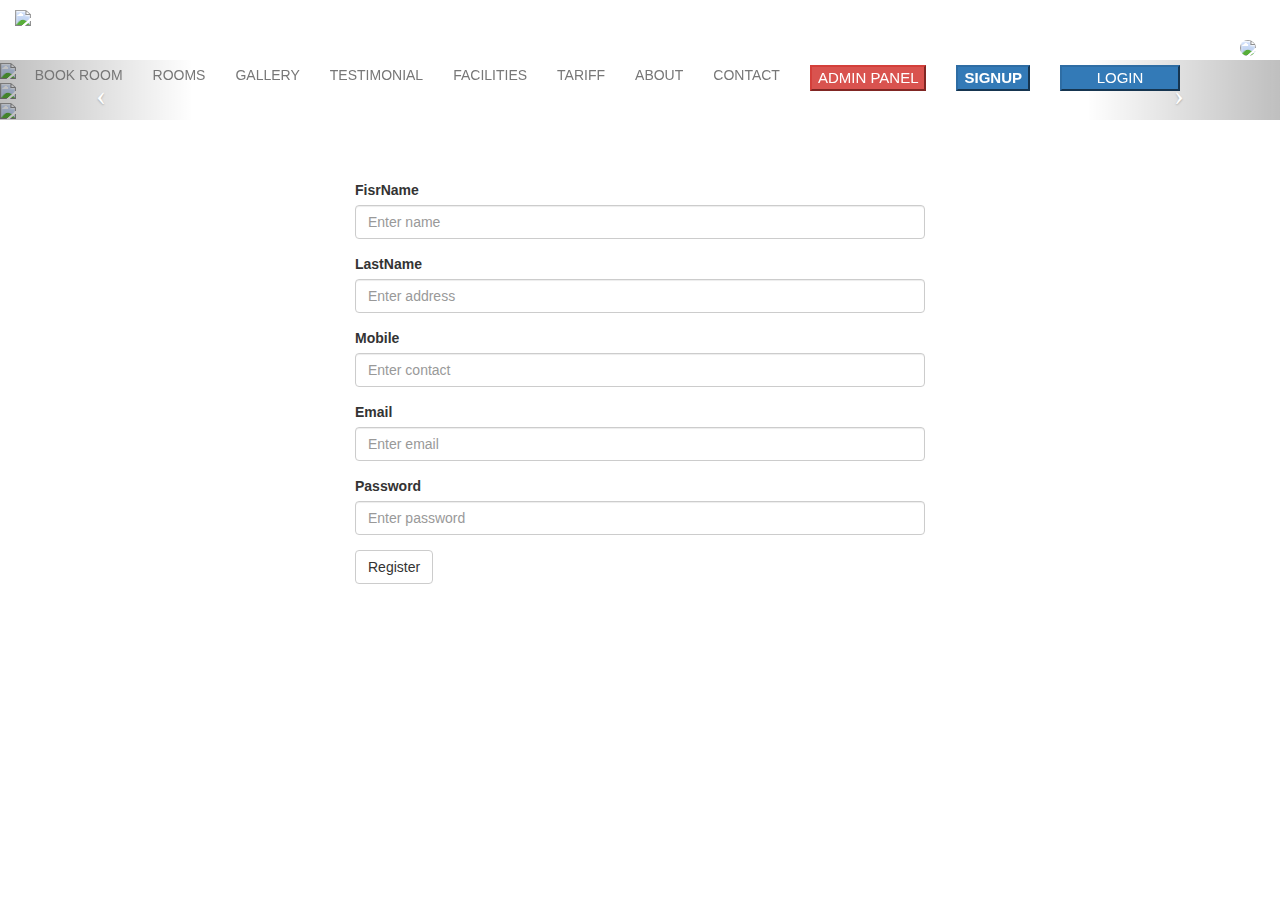
==== hms/src/main/resources/templates/register.html @ 54414ee3 "FIRST PUSH" ====
<!DOCTYPE html>
<html xmlns:th="http://www.thymeleaf.org">
      <head>
 
<link href="https://maxcdn.bootstrapcdn.com/bootstrap/3.3.6/css/bootstrap.min.css" rel="stylesheet">  
    <link href="https://cdnjs.cloudflare.com/ajax/libs/bootstrap-datepicker/1.5.0/css/bootstrap-datepicker.css" rel="stylesheet">  
    <script src="http://ajax.googleapis.com/ajax/libs/jquery/1.9.1/jquery.js"></script>  
    <script src="https://maxcdn.bootstrapcdn.com/bootstrap/3.3.6/js/bootstrap.min.js"></script>  
     <link rel="stylesheet" type="text/css" href="../css/gallery-grid.css" th:href="@{/css/gallery-grid.css}" />
     <link rel="stylesheet" type="text/css" href="../css/jquery.bsPhotoGallery.css" th:href="@{/css/jquery.bsPhotoGallery.css}" />
      <link rel="stylesheet" type="text/css" href="../css/bootstrap.css" th:href="@{/css/bootstrap.css}" />
      <link rel="stylesheet" type="text/css" href="../css/app.css" th:href="@{/css/app.css}" />
      <link rel="stylesheet" type="text/css" href="../css/mdb.min.css" th:href="@{/css/mdb.min.css}" />

</head>
    <body>
       
<header style="margin-bottom: 60px">

    <nav class="navbar navbar-dark white navbar-fixed-top scrolling-navbar"
         role="navigation">
         
        <div class="container-fluid" style="">
        
            <div class="navbar-header">
            <a class="navbar-brand" rel="home" href="/hms/" title="Logo">
            <img style="height: 50px; margin-top: -5px;"
             src="/images/kokos-logo.png">
             </a>
           </div>

            <div id="navigation">
                <ul class="nav navbar-nav" style="float: right;">
                    <li class="nav-item">
                        <a class="nav-link waves-effect waves-light text-muted"
                           href="/booking">BOOK ROOM</a>
                    </li>
                    <li class="nav-item">
                        <a class="nav-link waves-effect waves-light text-muted"
                           href="/rooms" >ROOMS</a>
                    </li>
                    <li class="nav-item">
                        <a class="nav-link waves-effect waves-light text-muted"
                           href="/gallery">GALLERY</a>
                    </li>
                    <li class="nav-item">
                        <a class="nav-link waves-effect waves-light text-muted"
                           href="/testimonial">TESTIMONIAL</a>
                    </li>
                    <li class="nav-item">
                        <a class="nav-link waves-effect waves-light text-muted"
                           href="#services">FACILITIES</a>
                    </li>
                    <li class="nav-item">
                        <a class="nav-link waves-effect waves-light text-muted"
                           href="/tariff">TARIFF</a>
                    </li>
                    <li class="nav-item">
                        <a class="nav-link waves-effect waves-light text-muted"
                           href="/about">ABOUT</a>
                    </li>
                    <li class="nav-item">
                        <a class="nav-link waves-effect waves-light text-muted"
                           href="/contact">CONTACT</a>
                    </li>

                        <li class="nav-item">
                            <a href="/admin">
                                <button id="admin" type="button"
                                        class="btn-danger waves-button waves-light material-red"
                                        style="font-weight: 500; font-size: 15px;">ADMIN PANEL
                                </button>
                            </a>
                        </li>

                        <li class="nav-item">
                            <a href="/register">
                                <button id="manager" type="button"
                                        class="btn-primary waves-button waves-light light-blue"
                                        style="font-weight: 600; font-size: 15px;">SIGNUP
                                </button>
                            </a>
                        </li>

                        <li class="nav-item">
                            <a href="/login">
                                <button id="login" type="button" class="btn-primary waves-button light-blue"
                                        style="width: 120px; font-weight: 500; font-size: 15px">LOGIN
                                </button>
                            </a>
                        </li>

                        <li class="nav-item dropdown"
                            style="height: 40px; width: 40px; margin-top: -28.5px; margin-left: 30px;">
                            <a id="dropdownMenu1" data-toggle="dropdown">
                                <img src="/images/default_picture.png' /> "
                                     class="img-fluid img-circle">
                            </a>

                            <div class="dropdown-menu dropdown-menu-right" aria-labelledby="dropdownMenu1"
                                 data-dropdown-in="fadeIn" data-dropdown-out="fadeOut">
                                <a id="account" class="dropdown-item waves-effect waves-light"
                                   href="/user/profile" >Profile</a>
                                <a id="logout" class="dropdown-item waves-effect waves-light"
                                   href="/logout">Logout</a>
                            </div>
                        </li>
                </ul>
            </div>
        </div>
    </nav>
</header>
       
       
<div id="display_carousel" class="carousel slide carousel-fade display_carousel" data-ride="carousel">
    <ol class="carousel-indicators">
        <li data-target="#display_carousel" data-slide-to="0" class=""></li>
        <li data-target="#display_carousel" data-slide-to="1" class=""></li>
        <li data-target="#display_carousel" data-slide-to="2" class="active"></li>
    </ol>

    <div class="carousel-inner" role="listbox">
        <div class="carousel-item">
            <div id="display_image1" class="flex-center animated">
                <img src="/images/display1.jpg" />
            </div>
        </div>

        <div class="carousel-item">
            <div id="display_image2" class="flex-center animated">
                <img src="/images/display2.jpg" />
            </div>
        </div>

        <div class="carousel-item active">
            <div id="display_image3" class="flex-center animated">
                <img src="/images/display3.jpg" />
            </div>
        </div>
    </div>

    <a class="left carousel-control" href="#display_carousel" role="button" data-slide="prev">
        <span class="icon-prev" aria-hidden="true"></span>
        <span class="sr-only">Previous</span>
    </a>
    <a class="right carousel-control" href="#display_carousel" role="button" data-slide="next">
        <span class="icon-next" aria-hidden="true"></span>
        <span class="sr-only">Next</span>
    </a>
</div>
       
       
        <div class="container" style="max-width:600px;margin:60px auto;">
         <div th:if="${message}" th:text=${message}>
            
        </div>
	<form role="form" th:action="@{/signup}" method="post">
	   <div class="form-group">
	      <label for="firstname">FisrName</label>
	      <input type="text" class="form-control" id="firstName" name="firstName" placeholder="Enter name">
	   </div>
	   <div class="form-group">
	      <label for="lastname">LastName</label>
	      <input type="text" class="form-control" id="lastName" name="lastName" placeholder="Enter address">
	   </div>
	   <div class="form-group">
	      <label for="mobile">Mobile</label>
	      <input type="text" class="form-control" id="contact" name="contact" placeholder="Enter contact">
	   </div>
	   <div class="form-group">
	      <label for="email">Email</label>
	      <input type="email" class="form-control" name="email" id="email" placeholder="Enter email">
	   </div>
	   <div class="form-group">
	      <label for="pwd">Password</label>
	      <input type="password" class="form-control" name="password" id="pwd" placeholder="Enter password">
	   </div>
	     <button type="submit" class="btn btn-default">Register</button>
	</form>
</div>
    </body>
</html>
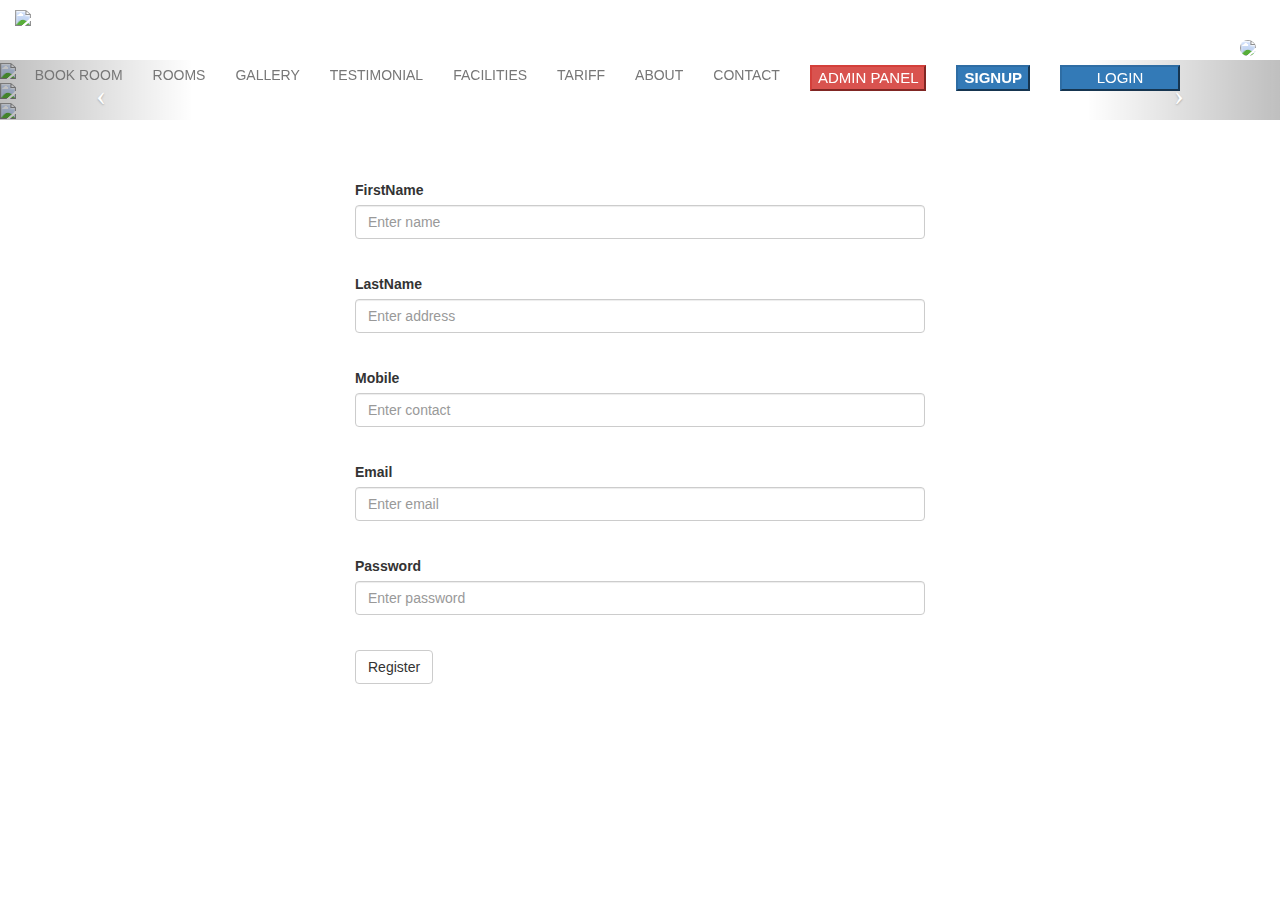
==== commit e36e4549: "authentication" ====
--- a/hms/src/main/resources/templates/register.html
+++ b/hms/src/main/resources/templates/register.html
@@ -1,8 +1,7 @@
-
 <!DOCTYPE html>
-<html xmlns:th="http://www.thymeleaf.org">
-      <head>
- 
+<html lang="en" xmlns="http://www.w3.org/1999/xhtml"
+	xmlns:th="http://www.thymeleaf.org">
+<head>
 <link href="https://maxcdn.bootstrapcdn.com/bootstrap/3.3.6/css/bootstrap.min.css" rel="stylesheet">  
     <link href="https://cdnjs.cloudflare.com/ajax/libs/bootstrap-datepicker/1.5.0/css/bootstrap-datepicker.css" rel="stylesheet">  
     <script src="http://ajax.googleapis.com/ajax/libs/jquery/1.9.1/jquery.js"></script>  
@@ -12,9 +11,9 @@
       <link rel="stylesheet" type="text/css" href="../css/bootstrap.css" th:href="@{/css/bootstrap.css}" />
       <link rel="stylesheet" type="text/css" href="../css/app.css" th:href="@{/css/app.css}" />
       <link rel="stylesheet" type="text/css" href="../css/mdb.min.css" th:href="@{/css/mdb.min.css}" />
+</head>
+<body>
 
-</head>
-    <body>
        
 <header style="margin-bottom: 60px">
 
@@ -84,7 +83,7 @@
                         </li>
 
                         <li class="nav-item">
-                            <a href="/login">
+                            <a href="">
                                 <button id="login" type="button" class="btn-primary waves-button light-blue"
                                         style="width: 120px; font-weight: 500; font-size: 15px">LOGIN
                                 </button>
@@ -111,8 +110,9 @@
         </div>
     </nav>
 </header>
-       
-       
+
+
+
 <div id="display_carousel" class="carousel slide carousel-fade display_carousel" data-ride="carousel">
     <ol class="carousel-indicators">
         <li data-target="#display_carousel" data-slide-to="0" class=""></li>
@@ -149,35 +149,41 @@
         <span class="sr-only">Next</span>
     </a>
 </div>
-       
-       
-        <div class="container" style="max-width:600px;margin:60px auto;">
+  
+  <div class="container" style="max-width:600px;margin:60px auto;">
          <div th:if="${message}" th:text=${message}>
             
         </div>
-	<form role="form" th:action="@{/signup}" method="post">
-	   <div class="form-group">
-	      <label for="firstname">FisrName</label>
-	      <input type="text" class="form-control" id="firstName" name="firstName" placeholder="Enter name">
-	   </div>
-	   <div class="form-group">
-	      <label for="lastname">LastName</label>
-	      <input type="text" class="form-control" id="lastName" name="lastName" placeholder="Enter address">
-	   </div>
-	   <div class="form-group">
-	      <label for="mobile">Mobile</label>
-	      <input type="text" class="form-control" id="contact" name="contact" placeholder="Enter contact">
-	   </div>
-	   <div class="form-group">
-	      <label for="email">Email</label>
-	      <input type="email" class="form-control" name="email" id="email" placeholder="Enter email">
-	   </div>
-	   <div class="form-group">
-	      <label for="pwd">Password</label>
-	      <input type="password" class="form-control" name="password" id="pwd" placeholder="Enter password">
-	   </div>
+  	<form th:action="@{/register}" th:object="${user}" method="post">
+  
+  <div class="form-group">
+  	      <label for="firstname">FirstName</label>
+  	      <input type="text" th:field="*{firstname}"  class="form-control" id="firstname" name="firstname" placeholder="Enter name">
+  	      <label style="color: red;font-weight: bold;" th:if="${#fields.hasErrors('firstname')}" th:errors="*{firstname}"></label>
+  	      
+  </div>
+  <div class="form-group">
+  		<label for="lastname">LastName</label>
+  		<input type="text" th:field="*{lastname}" class="form-control" id="lastname" name="lastname" placeholder="Enter address">
+  	    <label style="color: red;font-weight: bold;" th:if="${#fields.hasErrors('lastname')}" th:errors="*{lastname}"></label>
+  </div>
+  <div class="form-group">
+	   <label for="mobile">Mobile</label>
+	   <input type="text" th:field="*{contact}" class="form-control" id="contact" name="contact" placeholder="Enter contact">
+   	   <label style="color: red;font-weight: bold;" th:if="${#fields.hasErrors('contact')}" th:errors="*{contact}"></label>
+  </div>
+  <div class="form-group">
+	   <label for="email">Email</label>
+	   <input type="email" th:field="*{email}" class="form-control" name="email" id="email" placeholder="Enter email">
+       <label style="color: red;font-weight: bold;" th:if="${#fields.hasErrors('email')}" th:errors="*{email}"></label>
+  </div>
+  <div class="form-group">
+	   <label for="pwd">Password</label>
+	   <input type="password" th:field="*{password}" class="form-control" name="password" id="pwd" placeholder="Enter password">
+       <label style="color: red;font-weight: bold;" th:if="${#fields.hasErrors('password')}" th:errors="*{password}"></label>
+  </div>
 	     <button type="submit" class="btn btn-default">Register</button>
-	</form>
-</div>
-    </body>
+</form>
+	</div>
+</body>
 </html>	